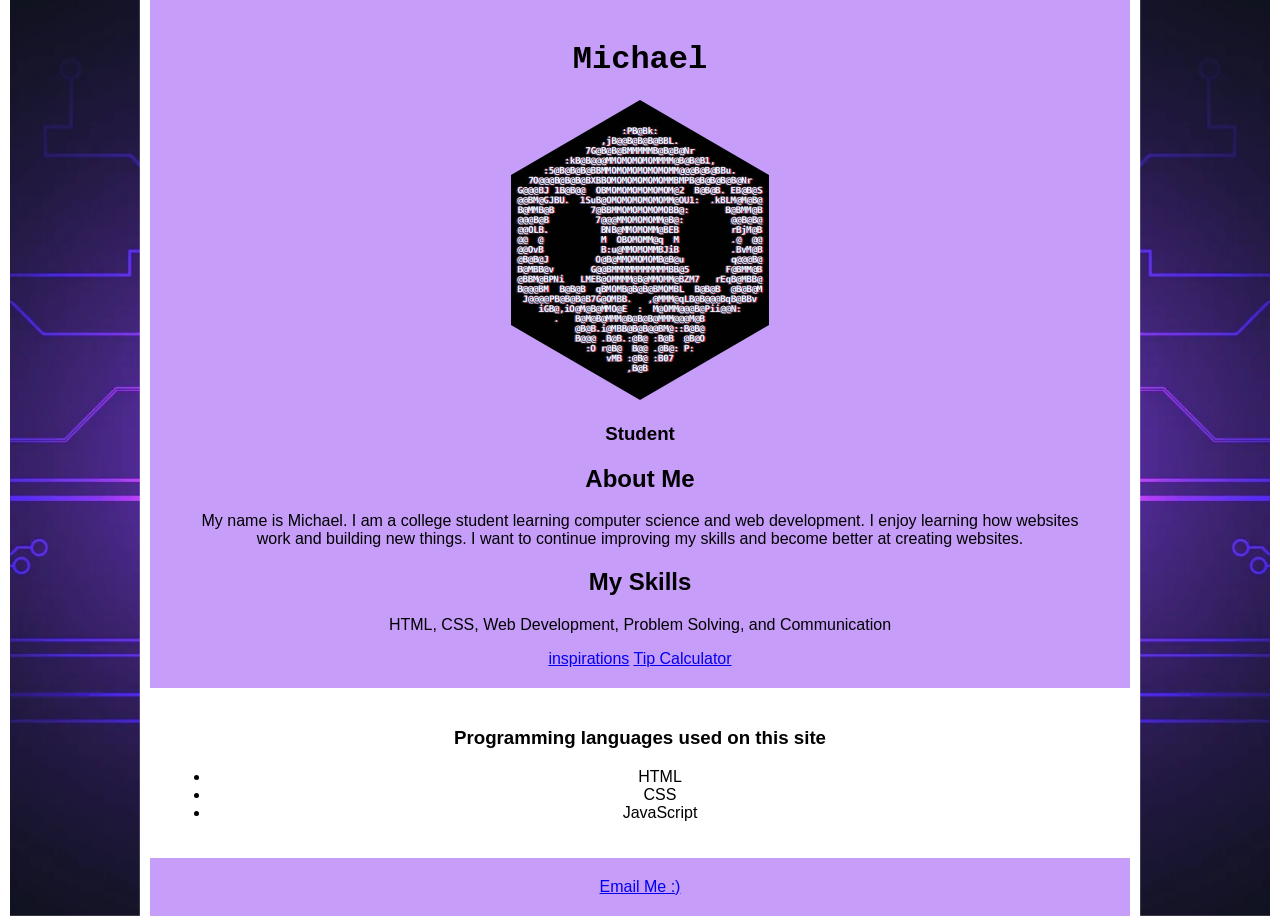
==== index.html @ 9963fe3d "added calculator and made it pretty" ====
<!DOCTYPE html>
<html>

<head>
    <meta charset="UTF-8">
    <title>Michael's webpage project</title>
    <link rel="stylesheet" href="style.css">
</head>

<body>

    <div class="page">

        <div class="left-sidebar">
            <img src="Images/sidebar.jpg" alt="Left picture">
        </div>

        <main>

            <header>

                <h1 id="myName">Michael</h1>

                <img id="propic" src="Images/profile.jpg" alt="My profile picture">

                <h3>Student</h3>

                <section>
                    <h2>About Me</h2>

                    <p>
                        My name is Michael. I am a college student learning computer science and web development.
                        I enjoy learning how websites work and building new things. I want to continue improving my
                        skills and become better at creating websites.
                    </p>
                </section>

                <section>
                    <h2>My Skills</h2>

                    <p>
                        HTML, CSS, Web Development, Problem Solving, and Communication
                    </p>
                </section>

                <a href="inspiration.html">inspirations</a>
                <a href="calculator.html">Tip Calculator</a>
            </header>

            <div>
                <h3>Programming languages used on this site</h3>

                <ul>
                    <li>HTML</li>
                    <li>CSS</li>
                    <li>JavaScript</li>
                </ul>
            </div>

            <footer>
                <a href="mailto:michaelbettelyoun@westernwyoming.edu">Email Me :)</a>
            </footer>

        </main>

        <div class="right-sidebar">
            <img src="Images/sidebar.jpg" alt="Right picture">
        </div>

    </div>

</body>

</html>
---- style.css ----
body {
    text-align: center;
    font-family: Arial;
    margin: 0;
}

.page {
    display: grid;
    grid-template-columns: 150px minmax(0, 1fr) 150px;
    align-items: stretch;
    min-height: 100vh;
}

.left-sidebar img {
    width: 130px;
    height: 100%;
    min-height: 100vh;
    object-fit: cover;
    position: sticky;
    top: 0;
}

main {
    min-width: 0;
    width: 100%;
    box-sizing: border-box;
    overflow-wrap: break-word;
}

.right-sidebar img {
    width: 130px;
    height: 100%;
    min-height: 100vh;
    object-fit: cover;
    position: sticky;
    top: 0;
    transform: scaleX(-1);
}

header {
    background-color: rgb(199, 157, 250);
    padding: 20px;
}

main > div {
    padding: 20px;
    box-sizing: border-box;
}

#propic {
    border: 3px solid red;
     width: 300px;
    height: 300px;
    object-fit: cover;
    border: none;
    clip-path: polygon(
        50% 0%,
        93% 25%,
        93% 75%,
        50% 100%,
        7% 75%,
        7% 25%
    );
}

main > header img {
    width: 300px;
    height: 300px;
}

footer {
    background-color: rgb(199, 157, 250);
    padding: 20px;
}

#myName {
    font-family: "Lucida Console", monospace;
}

main section {
    width: 100%;
    box-sizing: border-box;
    padding: 0 20px;
}

main p {
    max-width: 100%;
    overflow-wrap: anywhere;
    word-break: normal;
    box-sizing: border-box;
}

.calculator {
    width: 320px;
    margin: 30px auto;
    padding: 15px;
    border: 5px solid black;
    background-color: #c801ff;
}

.calculator h1 {
    margin-top: 0;
    font-size: 32px;
}

.calculator label {
    display: block;
    font-weight: bold;
    font-size: 17px;
    margin-top: 15px;
    margin-bottom: 5px;
}

.calculator input,
.calculator select {
    width: 100%;
    height: 36px;
    box-sizing: border-box;
    font-size: 16px;
    padding: 5px;
}

.calculator button {
    display: block;
    margin: 22px auto 10px;
    padding: 9px 17px;
    background-color: #ee81ee;
    color: white;
    border: none;
    border-radius: 4px;
    font-size: 16px;
}

.calculator button:hover {
    background-color: #580d5e;
}

#result {
    text-align: center;
    font-weight: bold;
}
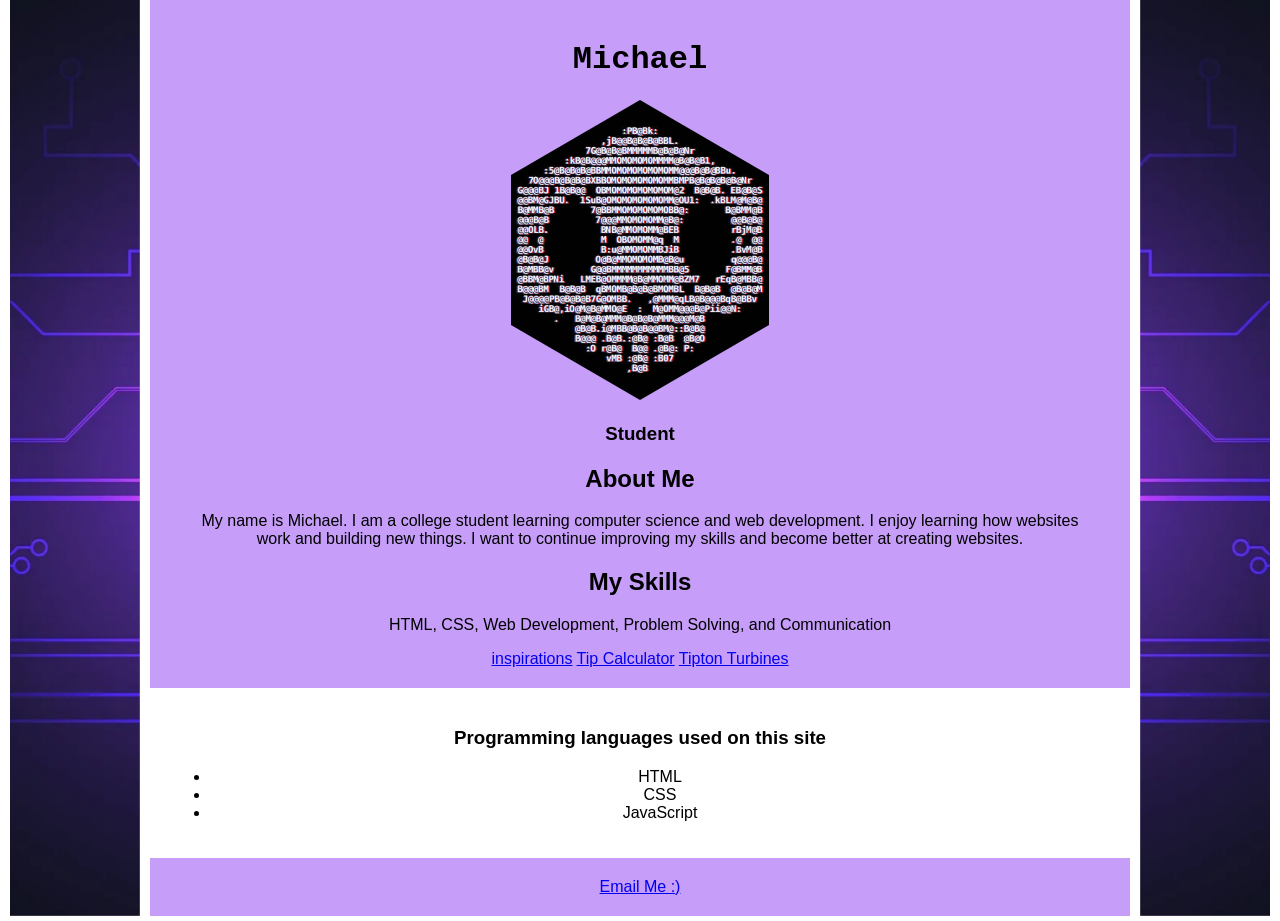
==== commit d2729686: "Done?" ====
--- a/index.html
+++ b/index.html
@@ -46,6 +46,7 @@
 
                 <a href="inspiration.html">inspirations</a>
                 <a href="calculator.html">Tip Calculator</a>
+                <a href="js03.html">Tipton Turbines</a>
             </header>
 
             <div>
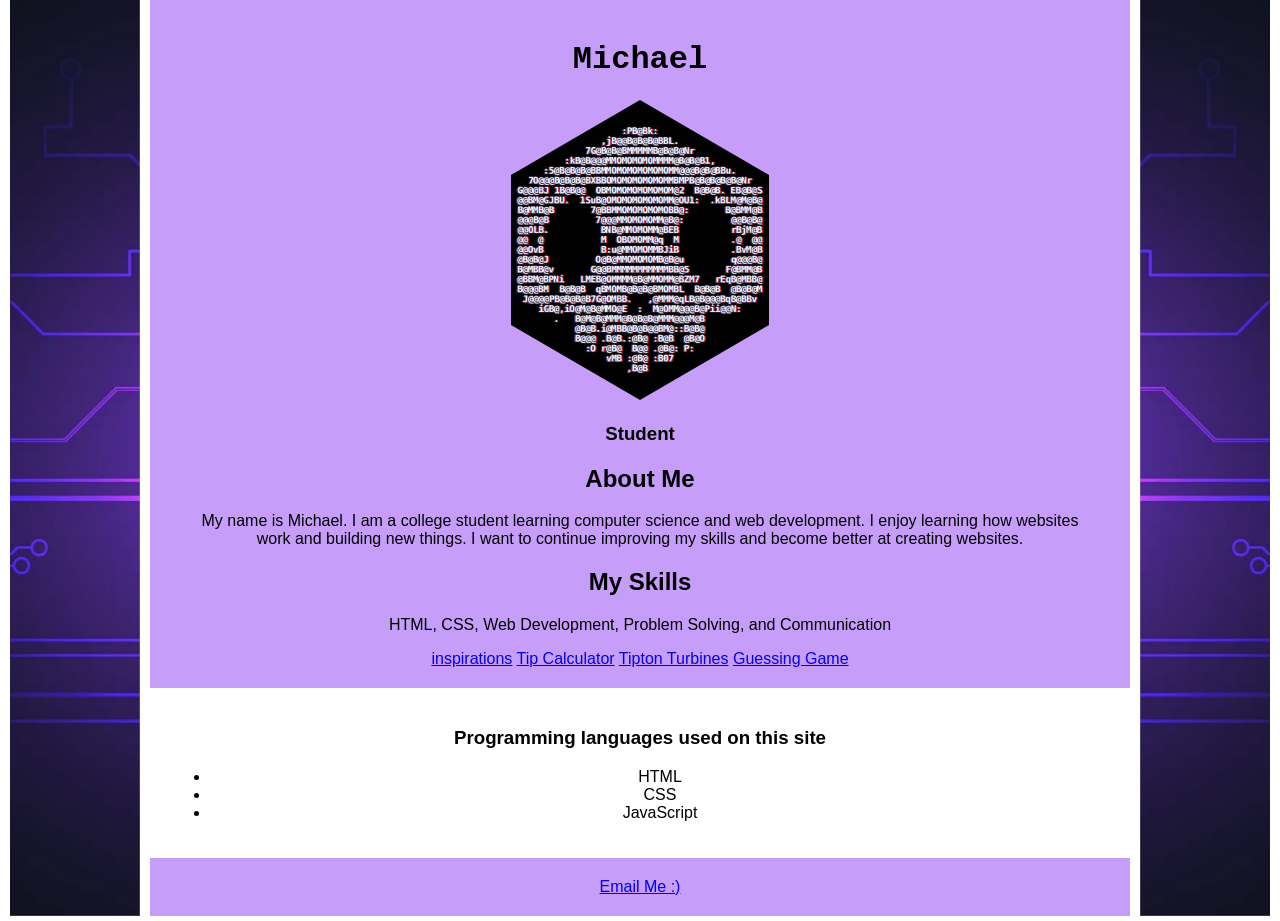
==== commit 1fd2862a: "gg#" ====
--- a/index.html
+++ b/index.html
@@ -47,6 +47,7 @@
                 <a href="inspiration.html">inspirations</a>
                 <a href="calculator.html">Tip Calculator</a>
                 <a href="js03.html">Tipton Turbines</a>
+                 <a href="guessingGame.html">Guessing Game</a>
             </header>
 
             <div>
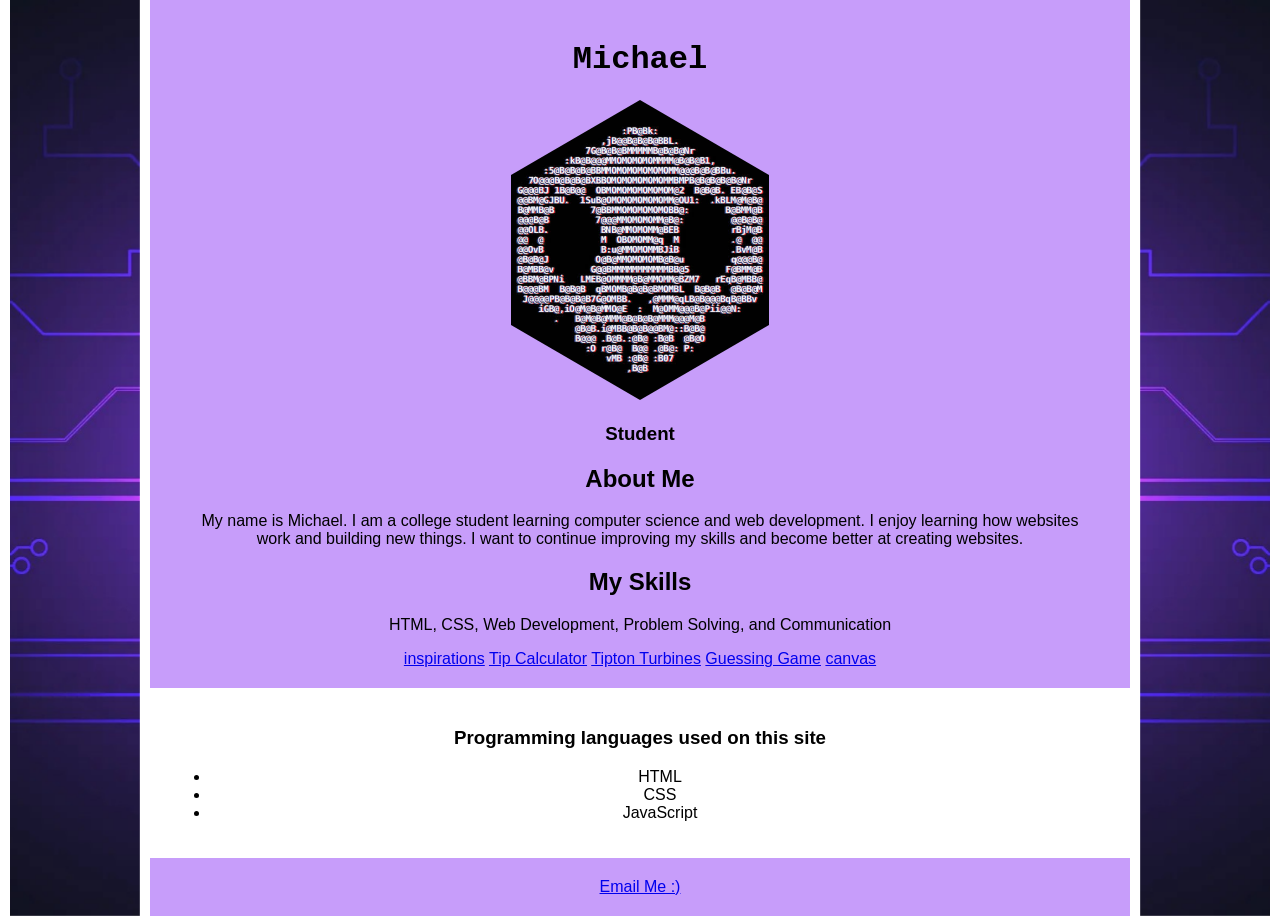
==== commit 8dc0dcdc: "added canvas file" ====
--- a/index.html
+++ b/index.html
@@ -47,7 +47,8 @@
                 <a href="inspiration.html">inspirations</a>
                 <a href="calculator.html">Tip Calculator</a>
                 <a href="js03.html">Tipton Turbines</a>
-                 <a href="guessingGame.html">Guessing Game</a>
+                 <a href="Guessing.html">Guessing Game</a>
+                 <a href="canvas/canvas.html">canvas</a>
             </header>
 
             <div>
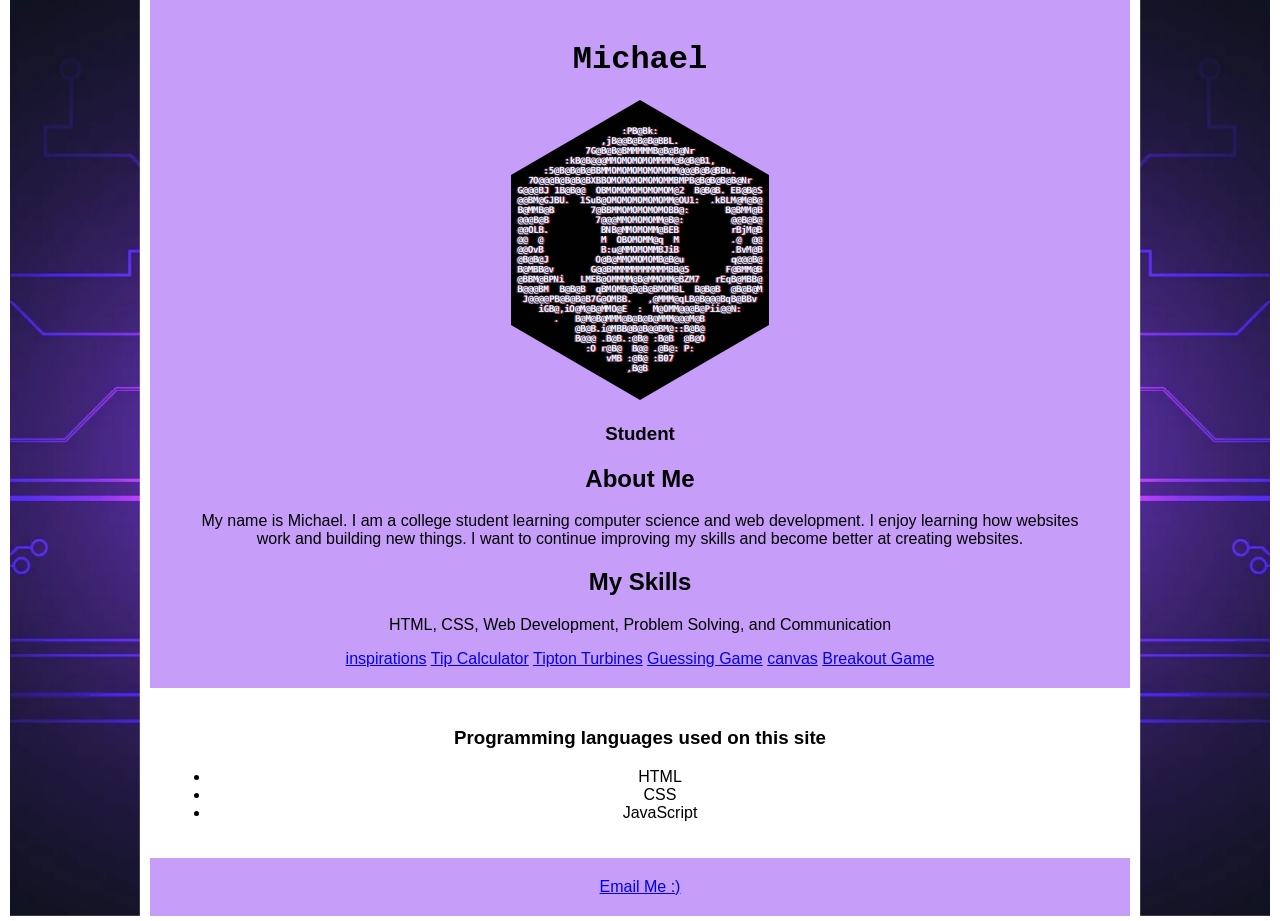
==== commit e0f21787: "d" ====
--- a/index.html
+++ b/index.html
@@ -49,6 +49,7 @@
                 <a href="js03.html">Tipton Turbines</a>
                  <a href="Guessing.html">Guessing Game</a>
                  <a href="canvas/canvas.html">canvas</a>
+                 <a href="m12/breakout.html">Breakout Game</a>
             </header>
 
             <div>
